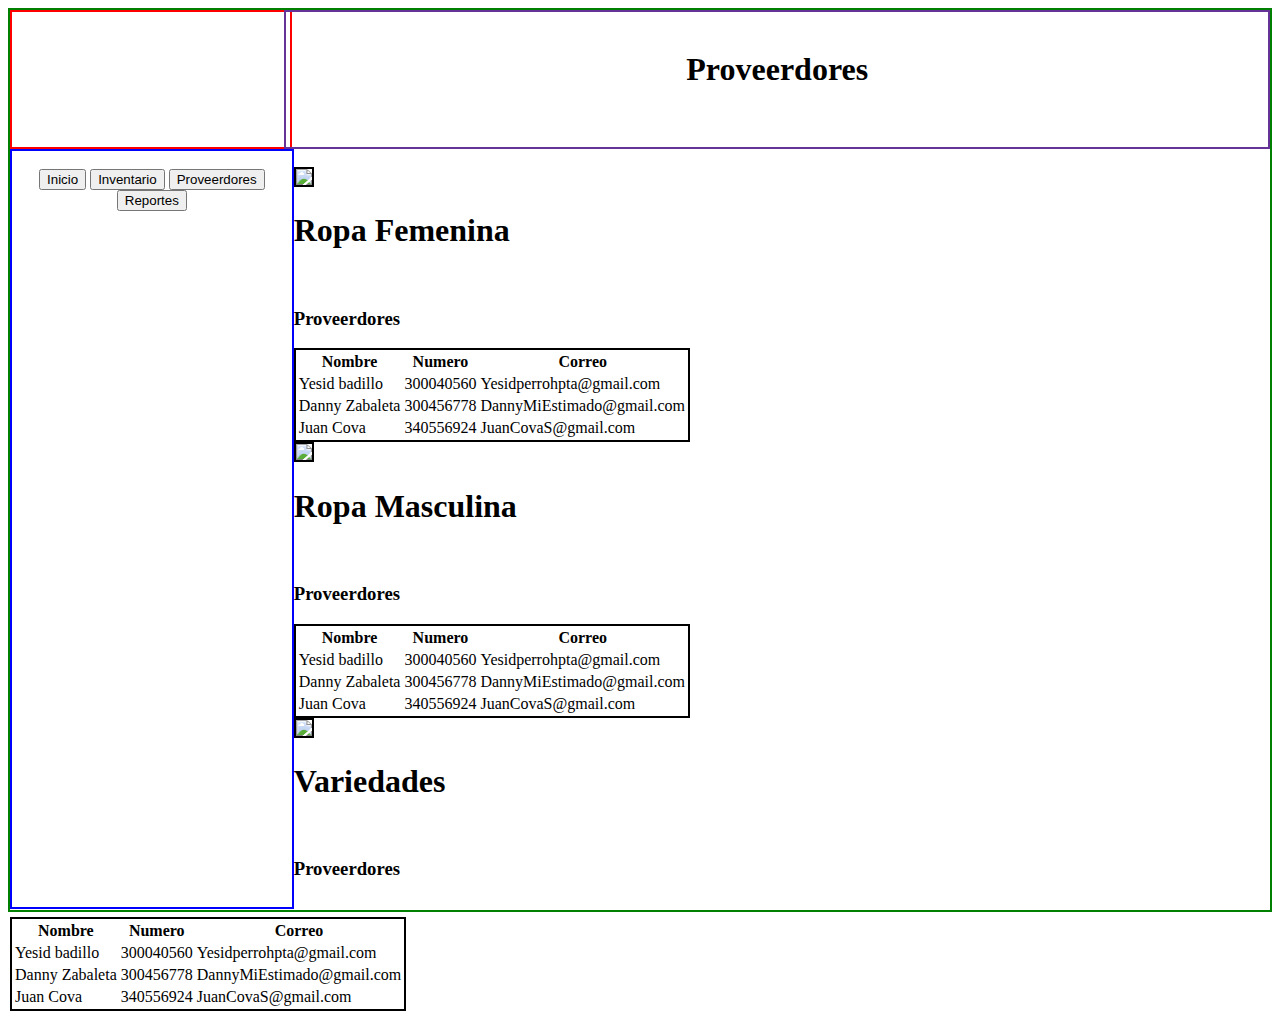
==== Proveedores/index.html @ a4417a15 "Add files via upload" ====
<!DOCTYPE html>
<html lang="en">
<head>
    <meta charset="UTF-8">
    <meta http-equiv="X-UA-Compatible" content="IE=edge">
    <meta name="viewport" content="width=device-width, initial-scale=1.0">
    <link rel="stylesheet" href="style.css">
    <link href="https://cdn.jsdelivr.net/npm/bootstrap@5.2.1/dist/css/bootstrap.min.css" rel="stylesheet"     integrity="sha384-iYQeCzEYFbKjA/T2uDLTpkwGzCiq6soy8tYaI1GyVh/UjpbCx/TYkiZhlZB6+fzT" crossorigin="anonymous">
    <title>Proveerdores</title>
</head>

<body> 
        <main>
            <header>
                <br>
                <center><h1>Proveerdores</h1></center>
            </header>
            
            <nav id="nav1">
             
            </nav>
                
            <nav id="nav2">
                <center>
                    <div class="d-grid gap-2">
                        <br>
                        <button class="btn btn-outline-primary" type="button">Inicio</button>
                        <button class="btn btn-outline-primary" type="button">Inventario</button>
                        <button class="btn btn-outline-primary" type="button">Proveerdores</button>
                        <button class="btn btn-outline-primary" type="button">Reportes</button>
                      </div>
                </center>

            </nav>
            <br>
            <div class="row">
                <div class="col-4">
                    <div class="text-center">
                        <img id="i1" src="https://www.pngitem.com/pimgs/m/328-3281742_la-moda-prendas-de-vestir-ropa-mujer-camiseta.png" class="rounded-circle" width="80%" >
                        <p><h1>Ropa Femenina</h1></p>
                        <br>
                        <p><h3>Proveerdores</h3></p>
                        <table id="t1" class="table">
                            <thead class="thead-dark">
                              <tr>
                                <th scope="col">Nombre</th>
                                <th scope="col">Numero</th>
                                <th scope="col">Correo</th>
                              </tr>
                            </thead>
                            <tbody>
                              <tr>
                                <td>Yesid badillo</td>
                                <td>300040560</td>
                                <td>Yesidperrohpta@gmail.com</td>
                              </tr>
                              <tr>
                                <td>Danny Zabaleta</td>
                                <td>300456778</td>
                                <td>DannyMiEstimado@gmail.com</td>
                              </tr>
                              <tr>
                                <td>Juan Cova</td>
                                <td>340556924</td>
                                <td>JuanCovaS@gmail.com</td>
                              </tr>
                            </tbody>
                          </table>
                          
                      </div>
                </div>
                <div class="col-4">
                    <div class="text-center">
                        <img id="i2" src="https://i.pinimg.com/736x/e5/b9/df/e5b9df5cce263c9874e56414b8427d5b.jpg" class="rounded-circle" width="71%" >
                        <p><h1>Ropa Masculina</h1></p>
                        <br>
                        <p><h3>Proveerdores</h3></p>
                        <table id="t1" class="table">
                            <thead class="thead-dark">
                              <tr>
                                <th scope="col">Nombre</th>
                                <th scope="col">Numero</th>
                                <th scope="col">Correo</th>
                              </tr>
                            </thead>
                            <tbody>
                              <tr>
                                <td>Yesid badillo</td>
                                <td>300040560</td>
                                <td>Yesidperrohpta@gmail.com</td>
                              </tr>
                              <tr>
                                <td>Danny Zabaleta</td>
                                <td>300456778</td>
                                <td>DannyMiEstimado@gmail.com</td>
                              </tr>
                              <tr>
                                <td>Juan Cova</td>
                                <td>340556924</td>
                                <td>JuanCovaS@gmail.com</td>
                              </tr>
                            </tbody>
                          </table>
                        
                      </div>
                </div>
                
                <div class="col-4">
                    <div class="text-center">
                        <img id="i3" src="https://thumbs.dreamstime.com/z/ropa-y-accesorios-para-los-hombres-y-las-mujeres-listos-para-el-viaje-90671251.jpg" class="rounded-circle" width="90%" >
                        <p><h1>Variedades</h1></p>
                        <br>
                        <p><h3>Proveerdores</h3></p>
                        <br>
                        <table id="t1" class="table">
                            <thead class="thead-dark">
                              <tr>
                                <th scope="col">Nombre</th>
                                <th scope="col">Numero</th>
                                <th scope="col">Correo</th>
                              </tr>
                            </thead>
                            <tbody>
                              <tr>
                                <td>Yesid badillo</td>
                                <td>300040560</td>
                                <td>Yesidperrohpta@gmail.com</td>
                              </tr>
                              <tr>
                                <td>Danny Zabaleta</td>
                                <td>300456778</td>
                                <td>DannyMiEstimado@gmail.com</td>
                              </tr>
                              <tr>
                                <td>Juan Cova</td>
                                <td>340556924</td>
                                <td>JuanCovaS@gmail.com</td>
                              </tr>
                            </tbody>
                          </table>
                      </div>

                </div>
            </div>
        </main>
</body>
</html>
---- Proveedores/style.css ----
main{
    border: 2px solid green;
    height: 900px;;
}

header{
    border: 2px solid rebeccapurple;
    height: 15%;
    width: 77.9%;
    float: right;
}

#nav1{
    border: 2px solid red;
    height: 15%;
    width: 22.1%;
}
#nav2{
    border: 2px solid blue;
    height: 84%;
    width: 22.2%;
    float:left;
}

#t1{
    border: 2px solid rgb(0, 0, 0);
}

#i1{
    background-origin: padding-box;
    border: 2px solid black;
}

#i2{
    background-origin: padding-box;
    border: 2px solid black;
}

#i3{
    background-origin: padding-box;
    border: 2px solid black;
}
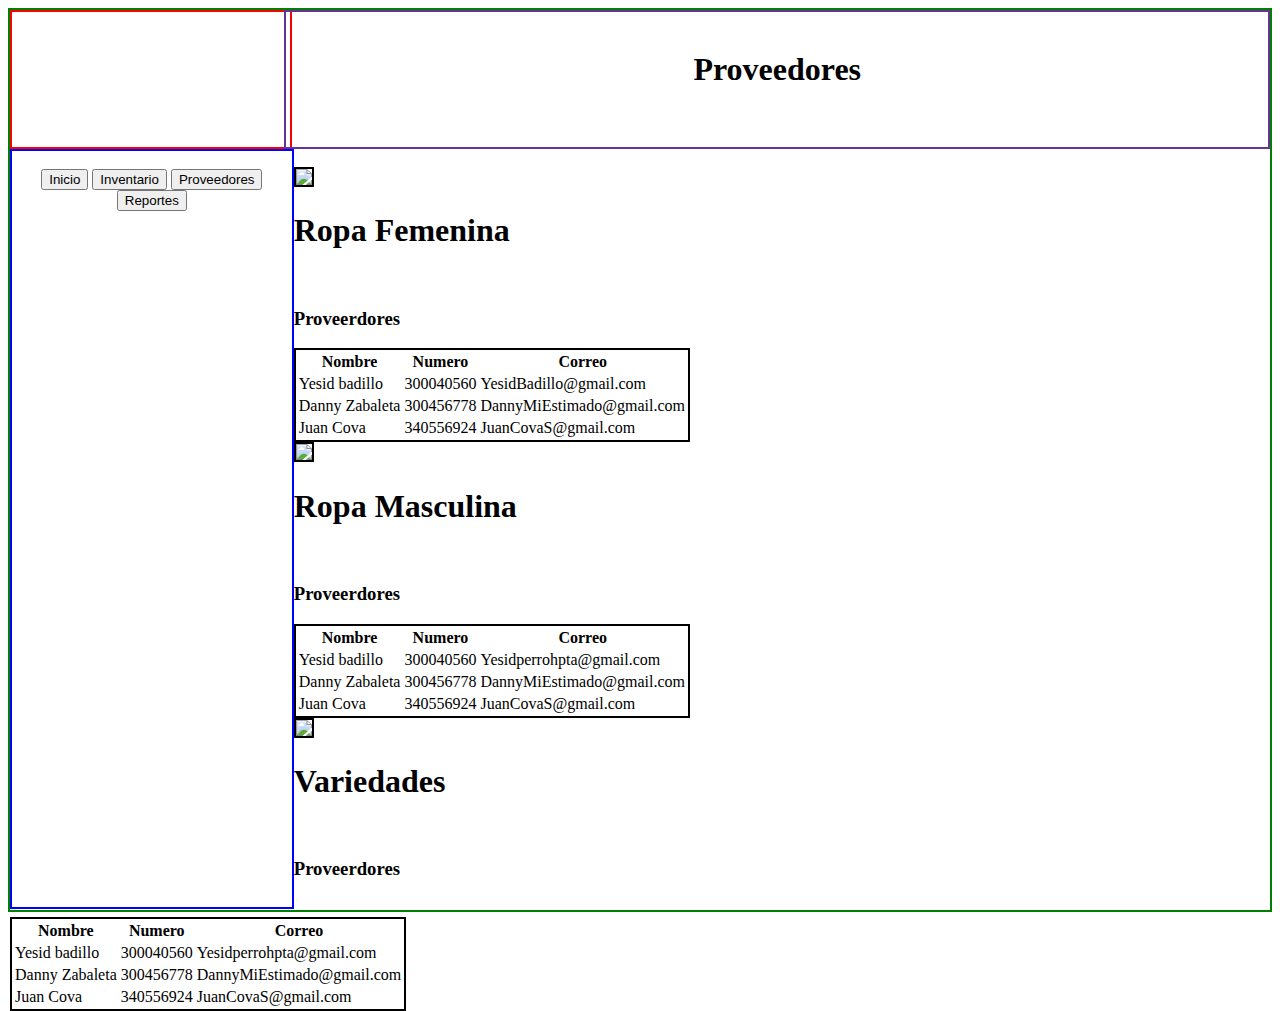
==== commit ca72de63: "Update index.html" ====
--- a/Proveedores/index.html
+++ b/Proveedores/index.html
@@ -13,7 +13,7 @@
         <main>
             <header>
                 <br>
-                <center><h1>Proveerdores</h1></center>
+                <center><h1>Proveedores</h1></center>
             </header>
             
             <nav id="nav1">
@@ -26,7 +26,7 @@
                         <br>
                         <button class="btn btn-outline-primary" type="button">Inicio</button>
                         <button class="btn btn-outline-primary" type="button">Inventario</button>
-                        <button class="btn btn-outline-primary" type="button">Proveerdores</button>
+                        <button class="btn btn-outline-primary" type="button">Proveedores</button>
                         <button class="btn btn-outline-primary" type="button">Reportes</button>
                       </div>
                 </center>
@@ -52,7 +52,7 @@
                               <tr>
                                 <td>Yesid badillo</td>
                                 <td>300040560</td>
-                                <td>Yesidperrohpta@gmail.com</td>
+                                <td>YesidBadillo@gmail.com</td>
                               </tr>
                               <tr>
                                 <td>Danny Zabaleta</td>
@@ -144,4 +144,4 @@
             </div>
         </main>
 </body>
-</html>+</html>
